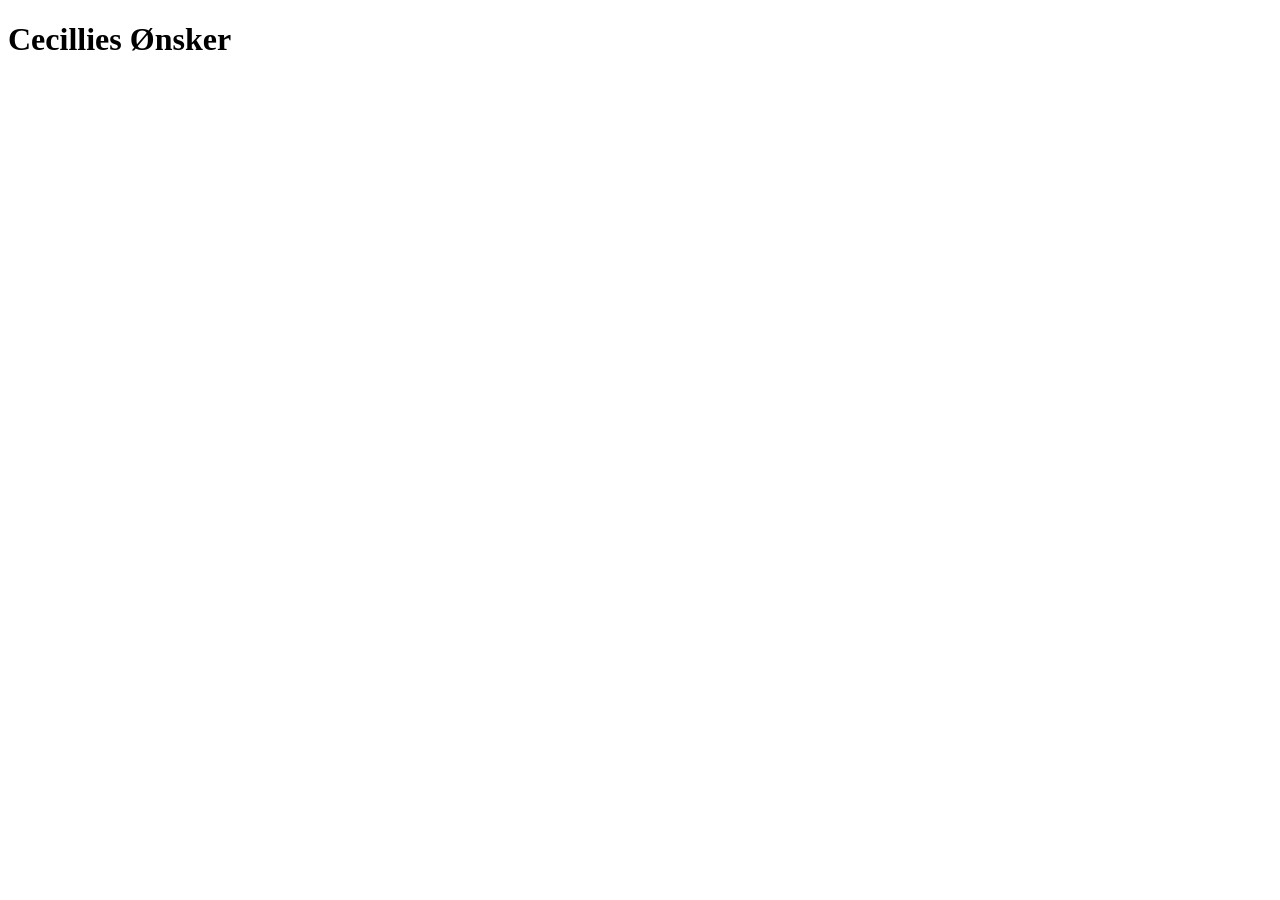
==== Cecillie/index.html @ 481b4138 "Fix wishlist script paths for GitHub Pages" ====
<!DOCTYPE html>
<html lang="da"> 
  <head>
    <meta name=viewport content="width=device-width, initial-scale=1">
    <title>Cecillies Ønsker</title>
    <meta charset="utf-8"/>
    <script type="text/javascript" src="https://cdnjs.cloudflare.com/ajax/libs/jquery/2.2.0/jquery.min.js"></script>
    <script type="text/javascript" src="../localFunctions.js"></script>

    <link rel="stylesheet" type="text/css" href="style.css">
    <link rel="stylesheet" type="text/css" href="print-style.css" media="print">

    <script type="text/javascript">

      $(document).ready(function(){
        getPage("https://docs.google.com/document/d/e/2PACX-1vRD3MSy2ruJ31my_oCQ4xoe8lYtXBoEJ-qFC-VbVzjwHClLiYE6WOeD2_O14CpoBy8U1fO3-N-upPSW/pub?embedded=true");     
      });
    </script>
  </head>
  <body> 
    <div id="body">
      <h1>Cecillies Ønsker</h1>
    </div>
  </body> 
</html>
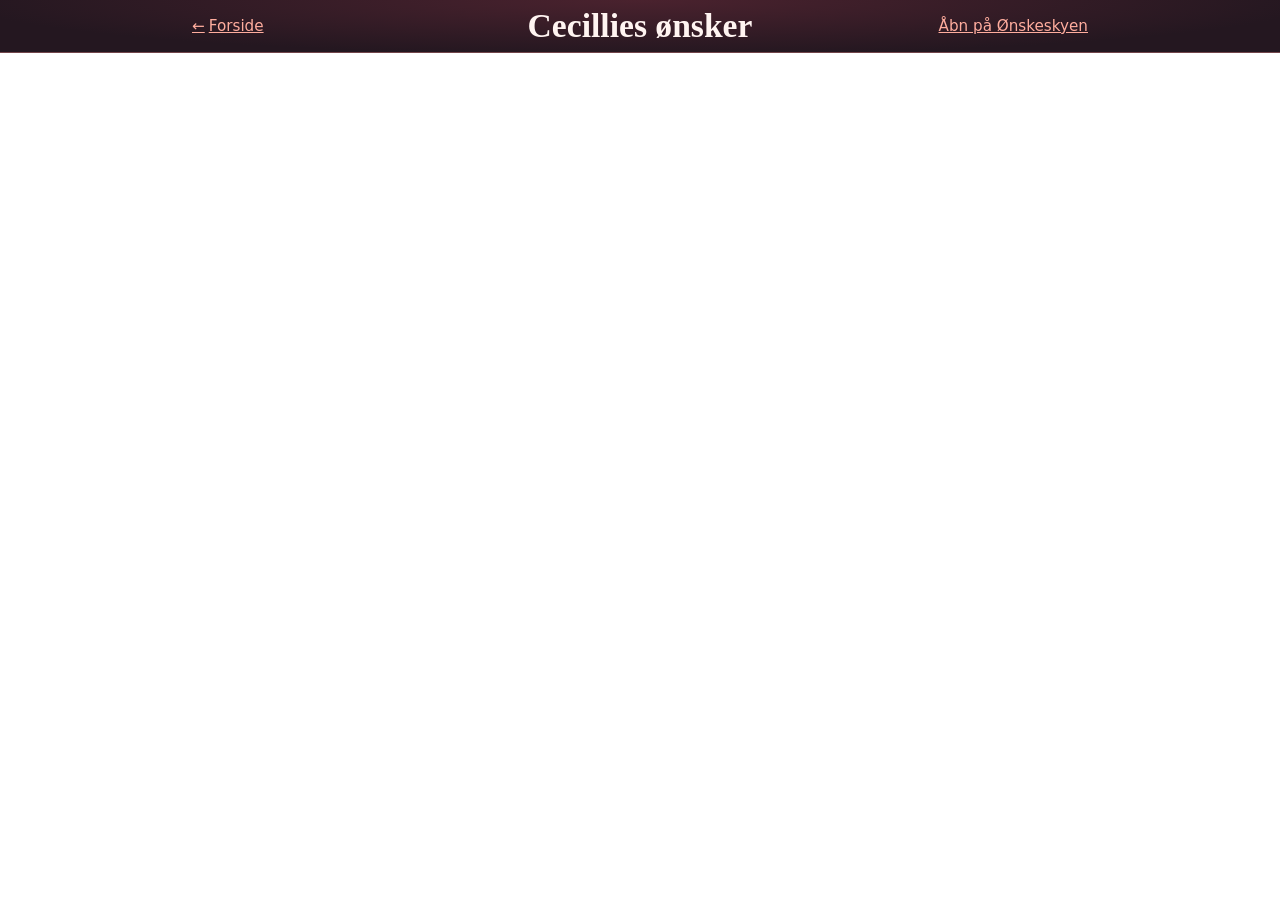
==== commit eaf78b69: "Modernize the family wishlist site - Replace the old front page with four responsive, centered wishl" ====
--- a/Cecillie/index.html
+++ b/Cecillie/index.html
@@ -1,25 +1,27 @@
-<!DOCTYPE html>
-<html lang="da"> 
-  <head>
-    <meta name=viewport content="width=device-width, initial-scale=1">
-    <title>Cecillies Ønsker</title>
-    <meta charset="utf-8"/>
-    <script type="text/javascript" src="https://cdnjs.cloudflare.com/ajax/libs/jquery/2.2.0/jquery.min.js"></script>
-    <script type="text/javascript" src="../localFunctions.js"></script>
-
-    <link rel="stylesheet" type="text/css" href="style.css">
-    <link rel="stylesheet" type="text/css" href="print-style.css" media="print">
-
-    <script type="text/javascript">
-
-      $(document).ready(function(){
-        getPage("https://docs.google.com/document/d/e/2PACX-1vRD3MSy2ruJ31my_oCQ4xoe8lYtXBoEJ-qFC-VbVzjwHClLiYE6WOeD2_O14CpoBy8U1fO3-N-upPSW/pub?embedded=true");     
-      });
-    </script>
-  </head>
-  <body> 
-    <div id="body">
-      <h1>Cecillies Ønsker</h1>
+<!doctype html>
+<html lang="da">
+<head>
+  <meta charset="utf-8">
+  <meta name="viewport" content="width=device-width, initial-scale=1">
+  <title>Cecillies ønsker</title>
+  <link rel="stylesheet" href="../assets/css/main.css?v=6">
+</head>
+<body class="embedded-wishlist">
+  <header class="list-header">
+    <div class="list-heading">
+      <a href="../"><span aria-hidden="true">←</span> Forside</a>
+      <h1>Cecillies ønsker</h1>
+      <a href="https://onskeskyen.dk/da/wishlists/BqHVXMJ7kfa0jnHQ?sharedBy=9gfK2RbzzE3G78iB">Åbn på Ønskeskyen</a>
     </div>
-  </body> 
+  </header>
+  <main class="embedded-content">
+    <iframe
+      class="wishlist-embed"
+      title="Cecillies ønskeliste på Ønskeskyen"
+      src="https://onskeskyen.dk/da/wishlists/BqHVXMJ7kfa0jnHQ?sharedBy=9gfK2RbzzE3G78iB"
+      referrerpolicy="no-referrer"
+      sandbox="allow-scripts allow-same-origin allow-forms allow-popups"
+    ></iframe>
+  </main>
+</body>
 </html>
--- a/assets/css/main.css
+++ b/assets/css/main.css
@@ -0,0 +1,170 @@
+:root {
+  color-scheme: dark;
+  --text: #fff4f1;
+  --muted: #d9b8b4;
+  --accent: #ffad9e;
+  --border: #73464b;
+  font-family: system-ui, sans-serif;
+  line-height: 1.6;
+}
+
+* { box-sizing: border-box; }
+
+body {
+  margin: 0;
+  min-height: 100vh;
+  background: radial-gradient(ellipse at top, #4a222e, #160f16 64%);
+  color: var(--text);
+}
+
+.shell {
+  width: min(56rem, calc(100% - 2rem));
+  margin: clamp(1rem, 6vw, 4rem) auto;
+  padding: clamp(1.25rem, 5vw, 3rem);
+  background: #241720;
+  border: 1px solid var(--border);
+  border-radius: 1.5rem;
+  box-shadow: 0 1rem 3rem #0e080c80;
+}
+
+.hero { text-align: center; }
+.gift { font-size: 2.75rem; }
+
+h1 {
+  margin: 0;
+  font-family: Georgia, serif;
+  font-size: clamp(1.8rem, 5vw, 3rem);
+  line-height: 1.15;
+  text-wrap: balance;
+}
+
+a { color: var(--accent); }
+a:focus-visible { outline: 2px solid var(--accent); outline-offset: 4px; }
+
+.grid {
+  display: grid;
+  grid-template-columns: repeat(2, minmax(0, 1fr));
+  gap: 1rem;
+  margin-top: 2rem;
+}
+
+.card {
+  display: grid;
+  gap: .35rem;
+  padding: 1.25rem;
+  text-align: center;
+  border: 1px solid var(--border);
+  border-radius: 1rem;
+  background: #34202a;
+  text-decoration: none;
+}
+
+.card strong { color: var(--text); font-size: 1.15rem; }
+.card:hover, .card:focus-visible { background: #472634; border-color: var(--accent); }
+
+footer {
+  margin-top: 2rem;
+  text-align: center;
+  color: var(--muted);
+}
+
+.list-header {
+  position: sticky;
+  inset-block-start: 0;
+  z-index: 1;
+  padding: .25rem clamp(.75rem, 2vw, 1.25rem);
+  border-bottom: 1px solid var(--border);
+  background: radial-gradient(ellipse at top, #4a222e, #241720 75%);
+  text-align: center;
+}
+
+.list-heading {
+  display: grid;
+  grid-template-columns: minmax(0, 1fr) fit-content(48%) minmax(0, 1fr);
+  align-items: center;
+  gap: clamp(.25rem, 1.5vw, 1rem);
+  max-width: 56rem;
+  margin-inline: auto;
+}
+
+.list-heading h1 {
+  grid-column: 2;
+  font-size: clamp(1.15rem, 3.5vw, 2.1rem);
+}
+
+.list-heading a {
+  display: inline-flex;
+  align-items: center;
+  gap: .25rem;
+  min-height: 2.75rem;
+  font-size: clamp(.75rem, 2.2vw, .95rem);
+}
+
+.list-heading a:first-child { justify-self: start; }
+.list-heading a:last-child { justify-self: end; text-align: end; }
+
+.list-content {
+  margin-block-start: clamp(1rem, 4vw, 2rem);
+  padding: clamp(1rem, 3vw, 2rem);
+}
+
+.embedded-wishlist {
+  display: grid;
+  grid-template-rows: auto minmax(0, 1fr);
+  height: 100vh;
+  height: 100dvh;
+  min-height: 0;
+}
+
+.embedded-content {
+  display: flex;
+  min-width: 0;
+}
+
+.wishlist-embed {
+  display: block;
+  flex: 1;
+  width: 100%;
+  min-height: 0;
+  border: 0;
+  background: #fff;
+}
+
+#doc-status { text-align: center; color: var(--muted); }
+#doc-status:empty, #wishes:empty { display: none; }
+
+.last-edit {
+  margin: 1.25rem 0 0;
+  color: var(--muted);
+  font-size: .875rem;
+  text-align: end;
+}
+
+#wishes {
+  overflow-x: auto;
+  overflow-wrap: anywhere;
+}
+
+#wishes > :first-child > :first-child { margin-block-start: 0; }
+#wishes > :last-child > :last-child { margin-block-end: 0; }
+#wishes ul:has(+ ul) { margin-block-end: 0; }
+#wishes ul + ul { margin-block-start: 0; }
+#wishes img { max-width: 100%; height: auto; }
+#wishes h3 { margin-inline-start: 1rem; }
+#wishes td, #wishes th { padding: .35rem .5rem; border: 1px solid var(--border); }
+#wishes table { border-collapse: collapse; }
+
+@media (max-width: 36rem) {
+  .grid { grid-template-columns: 1fr; }
+}
+
+@media print {
+  :root { color-scheme: light; --text: #000; --accent: #000; --border: #888; }
+  .last-edit { color: #444; }
+  body, .shell, #wishes { background: #fff; }
+  .shell, #wishes { width: 100%; margin: 0; padding: 0; border: 0; box-shadow: none; }
+  #wishes { margin-top: 1rem; overflow: visible; }
+  .list-header { position: static; background: #fff; border: 0; }
+  .list-heading { display: block; }
+  .list-heading a { display: none; }
+}
